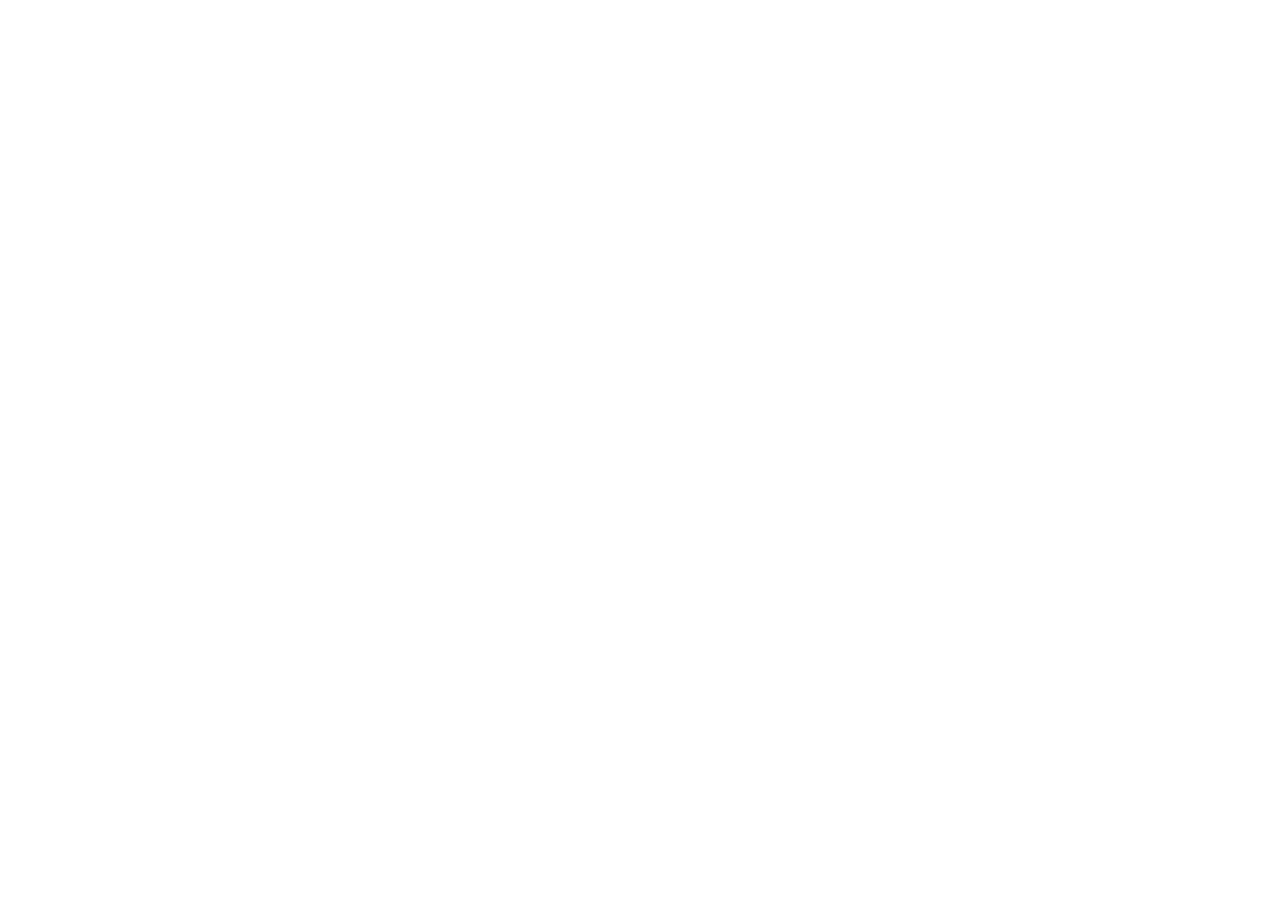
==== 2.Ejercicio Con El Tag &lt;style&gt;/index.html @ 7e11d7c8 "Hecho punto 1" ====
<!DOCTYPE html>
<html lang="es">
<head>
  <meta charset="UTF-8">
  <meta name="viewport" content="width=device-width, initial-scale=1.0">
  <title>Ej 2</title>

  <style>



  </style>

</head>
<body>



</body>
</html>
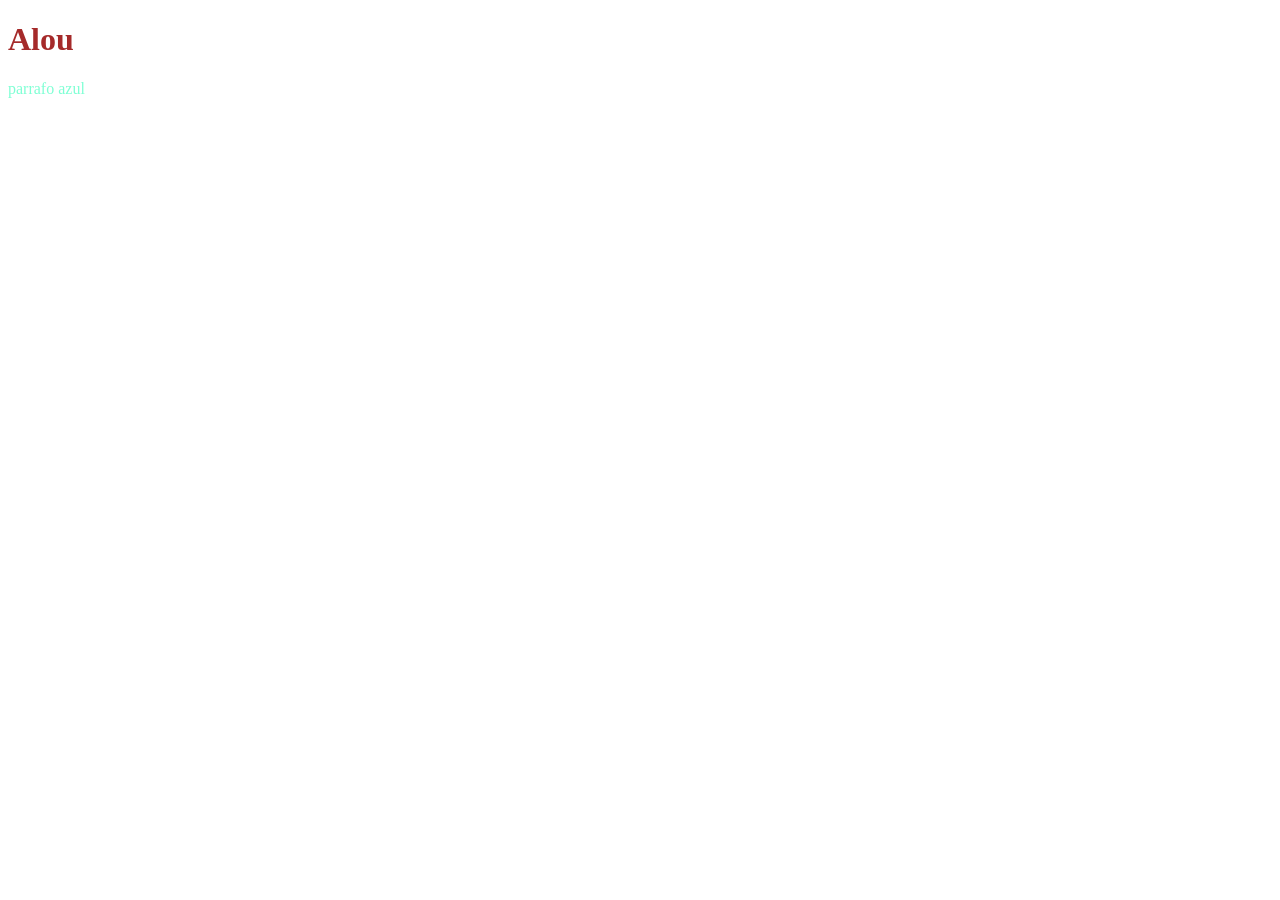
==== commit 2966383c: "hecho punto 2" ====
--- a/2.Ejercicio Con El Tag &lt;style&gt;/index.html
+++ b/2.Ejercicio Con El Tag &lt;style&gt;/index.html
@@ -7,14 +7,21 @@
 
   <style>
 
+p{
+  color:aquamarine
+}
 
+h1{
+  color:brown
+}
 
   </style>
 
 </head>
 <body>
 
-
+<h1>Alou</h1>
+<p>parrafo azul</p>
 
 </body>
 </html>
